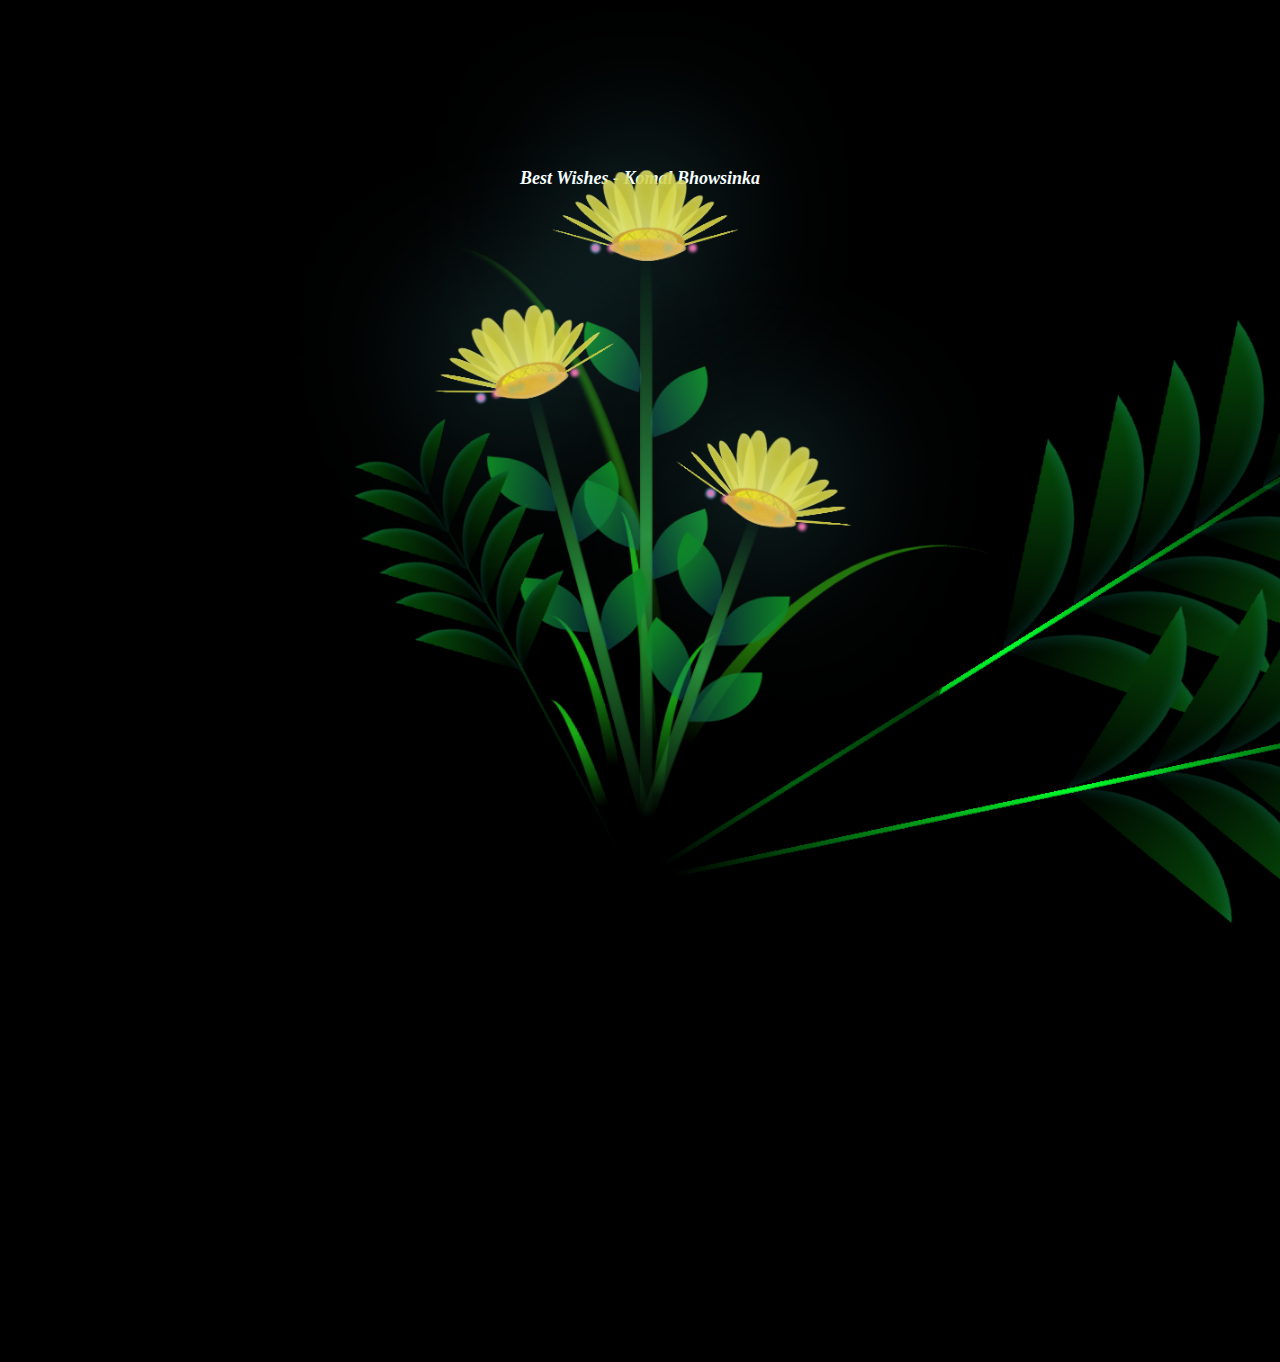
==== index.html @ ad7f6024 "Rename flower.html to index.html" ====
<!DOCTYPE html>

<html lang="en">
<head>
    <meta charset="UTF-8">
    <meta http-equiv="X-UA-Compatible" content="IE=edge">
    <meta name="viewport" content="width=device-width, initial-scale=1.0">
    <link rel="stylesheet" href="main.css">
    <title>flowers</title>
</head>
<body class="container">
    <div class="night"></div>

    <div class="happy-diwali-banner" id="happyDiwaliBanner">
      <h1>
        <span>H</span>
        <span>A</span>
        <span>P</span>
        <span>P</span>
        <span>Y</span>
        <span> </span>
        <span>D</span>
        <span>I</span>
        <span>W</span>
        <span>A</span>
        <span>L</span>
        <span>I</span>
        <span>!</span>
      </h1>
      <h3>Best Wishes - Komal Bhowsinka</h3>
  </div>

    <div class="flowers">
      <div class="flower flower--1">
        <div class="flower__leafs  flower__leafs--1">
          <div class="flower__leaf flower__leaf--1"></div>
          <div class="flower__leaf flower__leaf--2"></div>
          <div class="flower__leaf flower__leaf--3"></div>
          <div class="flower__leaf flower__leaf--4"></div>
          <div class="flower__leaf flower__leaf--11"></div>
          <div class="flower__leaf flower__leaf--31"></div>
          <div class="flower__leaf flower__leaf--111"></div>
          <div class="flower__leaf flower__leaf--311"></div>
          <div class="flower__leaf flower__leaf--1111"></div>
          <div class="flower__leaf flower__leaf--3111"></div>
          <div class="flower__leaf flower__leaf--11111"></div>
          <div class="flower__leaf flower__leaf--31111"></div>
          <div class="flower__leaf flower__leaf--111111"></div>
          <div class="flower__leaf flower__leaf--311111"></div>
          <div class="flower__white-circle"></div>
  
          <div class="flower__light flower__light--1"></div>
          <div class="flower__light flower__light--2"></div>
          <div class="flower__light flower__light--3"></div>
          <div class="flower__light flower__light--4"></div>
          <div class="flower__light flower__light--5"></div>
          <div class="flower__light flower__light--6"></div>
          <div class="flower__light flower__light--7"></div>
          <div class="flower__light flower__light--8"></div>
  
        </div>
        <div class="flower__line">
          
          <div class="flower__line__leaf flower__line__leaf--1"></div>
          <div class="flower__line__leaf flower__line__leaf--2"></div>
          <div class="flower__line__leaf flower__line__leaf--3"></div>
          <div class="flower__line__leaf flower__line__leaf--4"></div>
          </div>
      </div>
  
      <div class="flower flower--2">
        <div class="flower__leafs flower__leafs--2">
          <div class="flower__leaf flower__leaf--1"></div>
          <div class="flower__leaf flower__leaf--2"></div>
          <div class="flower__leaf flower__leaf--3"></div>
          <div class="flower__leaf flower__leaf--4"></div>
          <div class="flower__leaf flower__leaf--11"></div>
          <div class="flower__leaf flower__leaf--31"></div>
          <div class="flower__leaf flower__leaf--111"></div>
          <div class="flower__leaf flower__leaf--311"></div>
          <div class="flower__leaf flower__leaf--1111"></div>
          <div class="flower__leaf flower__leaf--3111"></div>
          <div class="flower__leaf flower__leaf--11111"></div>
          <div class="flower__leaf flower__leaf--31111"></div>
          <div class="flower__leaf flower__leaf--111111"></div>
          <div class="flower__leaf flower__leaf--311111"></div>
          <div class="flower__white-circle"></div>
  
          <div class="flower__light flower__light--1"></div>
          <div class="flower__light flower__light--2"></div>
          <div class="flower__light flower__light--3"></div>
          <div class="flower__light flower__light--4"></div>
          <div class="flower__light flower__light--5"></div>
          <div class="flower__light flower__light--6"></div>
          <div class="flower__light flower__light--7"></div>
          <div class="flower__light flower__light--8"></div>
  
        </div>
        <div class="flower__line">
          <div class="flower__line__leaf flower__line__leaf--1"></div>
          <div class="flower__line__leaf flower__line__leaf--2"></div>
          <div class="flower__line__leaf flower__line__leaf--3"></div>
          <div class="flower__line__leaf flower__line__leaf--4"></div>
        </div>
      </div>
  
      <div class="flower flower--3">
        <div class="flower__leafs flower__leafs--3">
          <div class="flower__leaf flower__leaf--1"></div>
          <div class="flower__leaf flower__leaf--2"></div>
          <div class="flower__leaf flower__leaf--3"></div>
          <div class="flower__leaf flower__leaf--4"></div>
          <div class="flower__leaf flower__leaf--11"></div>
          <div class="flower__leaf flower__leaf--31"></div>
          <div class="flower__leaf flower__leaf--111"></div>
          <div class="flower__leaf flower__leaf--311"></div>
          <div class="flower__leaf flower__leaf--1111"></div>
          <div class="flower__leaf flower__leaf--3111"></div>
          <div class="flower__leaf flower__leaf--11111"></div>
          <div class="flower__leaf flower__leaf--31111"></div>
          <div class="flower__leaf flower__leaf--111111"></div>
          <div class="flower__leaf flower__leaf--311111"></div>
          <div class="flower__white-circle"></div>
  
          <div class="flower__light flower__light--1"></div>
          <div class="flower__light flower__light--2"></div>
          <div class="flower__light flower__light--3"></div>
          <div class="flower__light flower__light--4"></div>
          <div class="flower__light flower__light--5"></div>
          <div class="flower__light flower__light--6"></div>
          <div class="flower__light flower__light--7"></div>
          <div class="flower__light flower__light--8"></div>
  
        </div>
        <div class="flower__line">
          <div class="flower__line__leaf flower__line__leaf--1"></div>
          <div class="flower__line__leaf flower__line__leaf--2"></div>
          <div class="flower__line__leaf flower__line__leaf--3"></div>
          <div class="flower__line__leaf flower__line__leaf--4"></div>
        </div>
      </div>
  
      <!-- leaf left near flower -->
      <!-- <div class="grow-ans" style="--d:2.8s"> -->
        <div class="grow-ans" >
        <div class="flower__g-front">
          <div class="flower__g-front__leaf-wrapper flower__g-front__leaf-wrapper--1">
            <div class="flower__g-front__leaf"></div>
          </div>
          <div class="flower__g-front__leaf-wrapper flower__g-front__leaf-wrapper--2">
            <div class="flower__g-front__leaf"></div>
          </div>
          <div class="flower__g-front__leaf-wrapper flower__g-front__leaf-wrapper--3">
            <div class="flower__g-front__leaf"></div>
          </div>
          <div class="flower__g-front__leaf-wrapper flower__g-front__leaf-wrapper--4">
            <div class="flower__g-front__leaf"></div>
          </div>
          <div class="flower__g-front__leaf-wrapper flower__g-front__leaf-wrapper--5">
            <div class="flower__g-front__leaf"></div>
          </div>
          <div class="flower__g-front__leaf-wrapper flower__g-front__leaf-wrapper--6">
            <div class="flower__g-front__leaf"></div>
          </div>
          <div class="flower__g-front__leaf-wrapper flower__g-front__leaf-wrapper--7">
            <div class="flower__g-front__leaf"></div>
          </div>
          <div class="flower__g-front__leaf-wrapper flower__g-front__leaf-wrapper--8">
            <div class="flower__g-front__leaf"></div>
          </div>
          <div class="flower__g-front__leaf-wrapper flower__g-front__leaf-wrapper--9">
            <div class="flower__g-front__leaf"></div>
          </div>
          <div class="flower__g-front__leaf-wrapper flower__g-front__leaf-wrapper--10">
            <div class="flower__g-front__leaf"></div>
          </div>
          <div class="flower__g-front__leaf-wrapper flower__g-front__leaf-wrapper--11">
            <div class="flower__g-front__leaf"></div>
          </div>
          <div class="flower__g-front__leaf-wrapper flower__g-front__leaf-wrapper--12">
            <div class="flower__g-front__leaf"></div>
          </div>
          <div class="flower__g-front__line"></div>
        </div>
      </div>
  
      <div class="grow-ans grow-ans-1" >
        <div class="flower__g-front-1">
          <div class="flower__g-front__leaf-wrapper flower__g-front__leaf-wrapper--1">
            <div class="flower__g-front__leaf"></div>
          </div>
          <div class="flower__g-front__leaf-wrapper flower__g-front__leaf-wrapper--2">
            <div class="flower__g-front__leaf"></div>
          </div>
          <div class="flower__g-front__leaf-wrapper flower__g-front__leaf-wrapper--3">
            <div class="flower__g-front__leaf"></div>
          </div>
          <div class="flower__g-front__leaf-wrapper flower__g-front__leaf-wrapper--4">
            <div class="flower__g-front__leaf"></div>
          </div>
          <div class="flower__g-front__leaf-wrapper flower__g-front__leaf-wrapper--5">
            <div class="flower__g-front__leaf"></div>
          </div>
          <div class="flower__g-front__leaf-wrapper flower__g-front__leaf-wrapper--6">
            <div class="flower__g-front__leaf"></div>
          </div>
          <div class="flower__g-front__leaf-wrapper flower__g-front__leaf-wrapper--7">
            <div class="flower__g-front__leaf"></div>
          </div>
          <div class="flower__g-front__leaf-wrapper flower__g-front__leaf-wrapper--8">
            <div class="flower__g-front__leaf"></div>
          </div>
          <div class="flower__g-front__leaf-wrapper flower__g-front__leaf-wrapper--9">
            <div class="flower__g-front__leaf"></div>
          </div>
          <div class="flower__g-front__leaf-wrapper flower__g-front__leaf-wrapper--10">
            <div class="flower__g-front__leaf"></div>
          </div>
          <div class="flower__g-front__leaf-wrapper flower__g-front__leaf-wrapper--11">
            <div class="flower__g-front__leaf"></div>
          </div>
          <div class="flower__g-front__leaf-wrapper flower__g-front__leaf-wrapper--12">
            <div class="flower__g-front__leaf"></div>
          </div>
          <div class="flower__g-front__line-1"></div>
        </div>
      </div>
      
      <div class="grow-ans grow-ans-2" >
        <div class="flower__g-front-1">
          <div class="flower__g-front__leaf-wrapper flower__g-front__leaf-wrapper--1">
            <div class="flower__g-front__leaf"></div>
          </div>
          <div class="flower__g-front__leaf-wrapper flower__g-front__leaf-wrapper--2">
            <div class="flower__g-front__leaf"></div>
          </div>
          <div class="flower__g-front__leaf-wrapper flower__g-front__leaf-wrapper--3">
            <div class="flower__g-front__leaf"></div>
          </div>
          <div class="flower__g-front__leaf-wrapper flower__g-front__leaf-wrapper--4">
            <div class="flower__g-front__leaf"></div>
          </div>
          <div class="flower__g-front__leaf-wrapper flower__g-front__leaf-wrapper--5">
            <div class="flower__g-front__leaf"></div>
          </div>
          <div class="flower__g-front__leaf-wrapper flower__g-front__leaf-wrapper--6">
            <div class="flower__g-front__leaf"></div>
          </div>
          <div class="flower__g-front__leaf-wrapper flower__g-front__leaf-wrapper--7">
            <div class="flower__g-front__leaf"></div>
          </div>
          <div class="flower__g-front__leaf-wrapper flower__g-front__leaf-wrapper--8">
            <div class="flower__g-front__leaf"></div>
          </div>
          <div class="flower__g-front__leaf-wrapper flower__g-front__leaf-wrapper--9">
            <div class="flower__g-front__leaf"></div>
          </div>
          <div class="flower__g-front__leaf-wrapper flower__g-front__leaf-wrapper--10">
            <div class="flower__g-front__leaf"></div>
          </div>
          <div class="flower__g-front__leaf-wrapper flower__g-front__leaf-wrapper--11">
            <div class="flower__g-front__leaf"></div>
          </div>
          <div class="flower__g-front__leaf-wrapper flower__g-front__leaf-wrapper--12">
            <div class="flower__g-front__leaf"></div>
          </div>
          <div class="flower__g-front__line-1"></div>
        </div>
      </div>
  
     
      <div class="grow-ans" style="--d:2.4s">
        <div class="flower__g-right flower__g-right--1">
          <div class="leaf"></div>
        </div>
      </div>
      <div class="grow-ans" style="--d:2.4s">
        <div class="flower__g-right flower__g-right--2">
          <div class="leaf"></div>
        </div>
      </div>
      

      <!-- <div class="long-g long-g--0">
        <div class="grow-ans" style="--d:3s">
          <div class="leaf leaf--0"></div>
        </div>
        <div class="grow-ans" style="--d:2.2s">
          <div class="leaf leaf--1"></div>
        </div>
        <div class="grow-ans" style="--d:3.4s">
          <div class="leaf leaf--2"></div>
        </div>
        <div class="grow-ans" style="--d:3.6s">
          <div class="leaf leaf--3"></div>
        </div>
      </div> -->

      <div class="long-g long-g--1">
        <div class="grow-ans" style="--d:3.6s">
          <div class="leaf leaf--0"></div>
        </div>
        <div class="grow-ans" style="--d:3.8s">
          <div class="leaf leaf--1"></div>
        </div>
        <div class="grow-ans" style="--d:4s">
          <div class="leaf leaf--2"></div>
        </div>
        <div class="grow-ans" style="--d:4.2s">
          <div class="leaf leaf--3"></div>
        </div>
      </div>

    </div>  
    
    <script src="main.js"></script>
    
  </body>
</html>
---- main.css ----
*,
*::after,
*::before {
  padding: 0;
  margin: 0;
  box-sizing: border-box;
}

:root {
  --dark-color: #000;
}

body {
  display: flex;
  align-items: flex-end;
  justify-content: center;
  min-height: 100vh;
  background-color: var(--dark-color);
  overflow: hidden;
  perspective: 1000px;
}

.night {
  position: fixed;
  left: 50%;
  top: 0;
  transform: translateX(-50%);
  width: 100%;
  height: 100%;
 }

 @keyframes fadeIn {
  from {
    opacity: 0;
    /* transform: translateY(-30px); */
  }
  to {
    opacity: 1;
    /* transform: translateY(0); */
  }
}
@keyframes bounce {
  0%, 20%, 50%, 80%, 100% {
    transform: translateY(0);
  }
  40% {
    transform: translateY(-20px);
  }
  60% {
    transform: translateY(-10px);
  }
  100% {
    transform: translateY(0);
  }
}

.happy-diwali-banner {
  position: absolute;
  top:10%;
  text-align: center;
  padding: 20px;
  /* background-color: #f5f5f5; */
  border-radius: 10px;
  animation: fadeIn 1.5s ease-out; /* Apply the fadeIn animation to the container */
}


h1 span {
  background: linear-gradient(45deg, #ff9900, #ff4500); 
    -webkit-background-clip: text; 
    color: transparent; 
    font-size: 50px;
    text-transform: uppercase;
  font-size: 50px;
  display: inline-block;
  opacity: 0;
  animation: fadeIn 1.5s ease-out forwards, bounce 2s ease-in-out infinite ;
  
}
h1 span:nth-child(1) {
  animation-delay: 0.1s;
}

h1 span:nth-child(2) {
  animation-delay: 0.2s;
}

h1 span:nth-child(3) {
  animation-delay: 0.3s;
}

h1 span:nth-child(4) {
  animation-delay: 0.4s;
}

h1 span:nth-child(5) {
  animation-delay: 0.5s;
}

h1 span:nth-child(6) {
  animation-delay: 0.6s;
}

h1 span:nth-child(7) {
  animation-delay: 0.7s;
}

h1 span:nth-child(8) {
  animation-delay: 0.8s;
}

h1 span:nth-child(9) {
  animation-delay: 0.9s;
}

h1 span:nth-child(10) {
  animation-delay: 1.0s;
}
h1 span:nth-child(11) {
  animation-delay: 1.2s;
}
h1 span:nth-child(12) {
  animation-delay: 1.3s;
}
h1 span:nth-child(13) {
  animation-delay: 1.4s;
}

h3 {
  color: white;
  font-size: 18px;
  font-style: italic;
  animation: fadeIn 1.5s ease-out, bounce 2s ease-in-out forwards ;
}

.flowers {
  position: relative;
  transform: scale(0.9);
}

.flower {
  position: absolute;
  bottom: 10vmin;
  transform-origin: bottom center;
  z-index: 10;
  --fl-speed: 0.3s;
}
.flower--1 {
  -webkit-animation: moving-flower-1 4s linear infinite;
          animation: moving-flower-1 4s linear infinite;
}
.flower--1 .flower__line {
  height: 70vmin;
  -webkit-animation-delay: 0.3s;
          animation-delay: 0.3s;
          background-image: linear-gradient(to top, transparent, #288f39, transparent 100%);
          position: relative;
}
.flower--1 .flower__line__leaf--1 {
  -webkit-animation: blooming-leaf-right var(--fl-speed) 1.6s backwards;
          animation: blooming-leaf-right var(--fl-speed) 1.6s backwards;
}
.flower--1 .flower__line__leaf--2 {
  -webkit-animation: blooming-leaf-right var(--fl-speed) 1.4s backwards;
          animation: blooming-leaf-right var(--fl-speed) 1.4s backwards;
}
.flower--1 .flower__line__leaf--3 {
  -webkit-animation: blooming-leaf-left var(--fl-speed) 1.2s backwards;
          animation: blooming-leaf-left var(--fl-speed) 1.2s backwards;
}
.flower--1 .flower__line__leaf--4 {
  -webkit-animation: blooming-leaf-left var(--fl-speed) 1s backwards;
          animation: blooming-leaf-left var(--fl-speed) 1s backwards;
}
.flower--1 .flower__line__leaf--5 {
  -webkit-animation: blooming-leaf-right var(--fl-speed) 1.8s backwards;
          animation: blooming-leaf-right var(--fl-speed) 1.8s backwards;
}
.flower--1 .flower__line__leaf--6 {
  -webkit-animation: blooming-leaf-left var(--fl-speed) 2s backwards;
          animation: blooming-leaf-left var(--fl-speed) 2s backwards;
}
.flower--2 {
  left: 50%;
  transform: rotate(20deg);
  -webkit-animation: moving-flower-2 4s linear infinite;
          animation: moving-flower-2 4s linear infinite;
}
.flower--2 .flower__line {
  height: 40vmin;
  background-image: linear-gradient(to top, transparent, #288f39, transparent 100%);
  -webkit-animation-delay: 0.6s;
          animation-delay: 0.6s;
}
.flower--2 .flower__line__leaf--1 {
  -webkit-animation: blooming-leaf-right var(--fl-speed) 1.9s backwards;
          animation: blooming-leaf-right var(--fl-speed) 1.9s backwards;
}
.flower--2 .flower__line__leaf--2 {
  -webkit-animation: blooming-leaf-right var(--fl-speed) 1.7s backwards;
          animation: blooming-leaf-right var(--fl-speed) 1.7s backwards;
}
.flower--2 .flower__line__leaf--3 {
  -webkit-animation: blooming-leaf-left var(--fl-speed) 1.5s backwards;
          animation: blooming-leaf-left var(--fl-speed) 1.5s backwards;
}
.flower--2 .flower__line__leaf--4 {
  -webkit-animation: blooming-leaf-left var(--fl-speed) 1.3s backwards;
          animation: blooming-leaf-left var(--fl-speed) 1.3s backwards;
}
.flower--3 {
  left: 50%;
  transform: rotate(-15deg);
  -webkit-animation: moving-flower-3 4s linear infinite;
          animation: moving-flower-3 4s linear infinite;
}
.flower--3 .flower__line {
  background-image: linear-gradient(to top, transparent, #288f39, transparent 100%);
  -webkit-animation-delay: 0.9s;
          animation-delay: 0.9s;
}
.flower--3 .flower__line__leaf--1 {
  -webkit-animation: blooming-leaf-right var(--fl-speed) 2.5s backwards;
          animation: blooming-leaf-right var(--fl-speed) 2.5s backwards;
}
.flower--3 .flower__line__leaf--2 {
  -webkit-animation: blooming-leaf-right var(--fl-speed) 2.3s backwards;
          animation: blooming-leaf-right var(--fl-speed) 2.3s backwards;
}
.flower--3 .flower__line__leaf--3 {
  -webkit-animation: blooming-leaf-left var(--fl-speed) 2.1s backwards;
          animation: blooming-leaf-left var(--fl-speed) 2.1s backwards;
}
.flower--3 .flower__line__leaf--4 {
  -webkit-animation: blooming-leaf-left var(--fl-speed) 1.9s backwards;
          animation: blooming-leaf-left var(--fl-speed) 1.9s backwards;
}
.flower__leafs {
  position: relative;
  -webkit-animation: blooming-flower 2s backwards;
          animation: blooming-flower 2s backwards;
}
.flower__leafs--1 {
  -webkit-animation-delay: 1.1s;
          animation-delay: 1.1s;
}
.flower__leafs--2 {
  -webkit-animation-delay: 1.4s;
          animation-delay: 1.4s;
}
.flower__leafs--3 {
  -webkit-animation-delay: 1.7s;
          animation-delay: 1.7s;
}
.flower__leafs::after {
  content: "";
  position: absolute;
  left: 0;
  top: 0;
  transform: translate(-50%, -100%);
  width: 8vmin;
  height: 8vmin;
  background-color: #6bf0ff;
  filter: blur(10vmin);
}
.flower__leaf {
  position: absolute;
  bottom: 0;
  left: 50%;
  width: 3vmin;
  height: 11vmin;
  border-radius: 51% 49% 47% 53%/44% 45% 55% 69%;
  background-color: #f6e072;
  background-image: linear-gradient(to top, #eee152, #d6c509);
  transform-origin: bottom center;
  opacity: 0.9;
  box-shadow: inset 0 0 2vmin rgba(255, 255, 255, 0.5);
}
.flower__leaf--1 {
  transform: translate(-10%, 1%) rotateY(40deg) rotateX(-50deg);
}
.flower__leaf--2 {
  transform: translate(-50%, -15%) rotateX(40deg);
}
.flower__leaf--3 {
  transform: translate(-90%, 0%) rotateY(45deg) rotateX(50deg);
}


/* Additional petals */
.flower__leaf--11 {
  transform: translate(-10%, 1%) rotateY(50deg) rotateX(-55deg);
}
.flower__leaf--31 {
  transform: translate(-90%, 1%) rotateY(55deg) rotateX(55deg);
}
.flower__leaf--111 {
  transform: translate(-10%, 1%) rotateY(60deg) rotateX(-65deg);
}
.flower__leaf--311{
  transform: translate(-90%, 1%) rotateY(65deg) rotateX(65deg);
}
.flower__leaf--1111 {
  transform: translate(-10%, 1%) rotateY(70deg) rotateX(-75deg);
}
.flower__leaf--3111{
  transform: translate(-90%, 1%) rotateY(75deg) rotateX(75deg);
}
.flower__leaf--11111 {
  transform: translate(-10%, 1%) rotateY(30deg) rotateX(-35deg);
}
.flower__leaf--31111{
  transform: translate(-90%, 1%) rotateY(35deg) rotateX(35deg);
}
.flower__leaf--111111 {
  transform: translate(-10%, 1%) rotateY(20deg) rotateX(-25deg);
}
.flower__leaf--311111{
  transform: translate(-90%, 1%) rotateY(25deg) rotateX(25deg);
}

.flower__leaf--4 {
  width: 8vmin;
  height: 8vmin;
  transform-origin: bottom left;
  border-radius: 4vmin 10vmin 4vmin 4vmin;
  transform: translate(0%, 18%) rotateX(70deg) rotate(-43deg);
  background-image: linear-gradient(to top, #dfb64e, #d79f27);
  z-index: 1;
  opacity: 0.8;
}
.flower__white-circle {
  position: absolute;
  left: -3.5vmin;
  top: -3vmin;
  width: 9vmin;
  height: 4vmin;
  border-radius: 50%;
  background-color: #d39925;
}
.flower__white-circle::after {
  content: "";
  position: absolute;
  left: 50%;
  top: 45%;
  transform: translate(-50%, -50%);
  width: 80%;
  height: 80%;
  border-radius: inherit;
  background-image: repeating-linear-gradient(135deg, rgba(0, 0, 0, 0.03) 0px, rgba(0, 0, 0, 0.03) 1px, transparent 1px, transparent 12px), 
   repeating-linear-gradient(45deg, rgba(0, 0, 0, 0.03) 0px, rgba(0, 0, 0, 0.03) 1px, transparent 1px, transparent 12px),
    repeating-linear-gradient(67.5deg, rgba(0, 0, 0, 0.03) 0px, rgba(0, 0, 0, 0.03) 1px, transparent 1px, transparent 12px),
     repeating-linear-gradient(135deg, rgba(0, 0, 0, 0.03) 0px, rgba(0, 0, 0, 0.03) 1px, transparent 1px, transparent 12px), 
     repeating-linear-gradient(45deg, rgba(0, 0, 0, 0.03) 0px, rgba(0, 0, 0, 0.03) 1px, transparent 1px, transparent 12px), 
     repeating-linear-gradient(112.5deg, rgba(0, 0, 0, 0.03) 0px, rgba(0, 0, 0, 0.03) 1px, transparent 1px, transparent 12px), 
     repeating-linear-gradient(112.5deg, rgba(0, 0, 0, 0.03) 0px, rgba(0, 0, 0, 0.03) 1px, transparent 1px, transparent 12px), 
     repeating-linear-gradient(45deg, rgba(0, 0, 0, 0.03) 0px, rgba(0, 0, 0, 0.03) 1px, transparent 1px, transparent 12px), 
     repeating-linear-gradient(22.5deg, rgba(0, 0, 0, 0.03) 0px, rgba(0, 0, 0, 0.03) 1px, transparent 1px, transparent 12px), 
     repeating-linear-gradient(45deg, rgba(0, 0, 0, 0.03) 0px, rgba(0, 0, 0, 0.03) 1px, transparent 1px, transparent 12px), 
     repeating-linear-gradient(22.5deg, rgba(0, 0, 0, 0.03) 0px, rgba(0, 0, 0, 0.03) 1px, transparent 1px, transparent 12px), 
     repeating-linear-gradient(135deg, rgba(0, 0, 0, 0.03) 0px, rgba(0, 0, 0, 0.03) 1px, transparent 1px, transparent 12px), 
     repeating-linear-gradient(157.5deg, rgba(0, 0, 0, 0.03) 0px, rgba(0, 0, 0, 0.03) 1px, transparent 1px, transparent 12px), 
     repeating-linear-gradient(67.5deg, rgba(0, 0, 0, 0.03) 0px, rgba(0, 0, 0, 0.03) 1px, transparent 1px, transparent 12px), 
     repeating-linear-gradient(67.5deg, rgba(0, 0, 0, 0.03) 0px, rgba(0, 0, 0, 0.03) 1px, transparent 1px, transparent 12px), 
     linear-gradient(90deg, rgb(255, 230, 5), rgb(230, 199, 77)); 
}
.flower__line {
  height: 55vmin;
  width: 1.5vmin;
  background-image: linear-gradient(to top, rgba(0, 0, 0, 0.2), transparent, rgba(255, 255, 255, 0.2));
  /* linear-gradient(to top, transparent 10%, #583e08, #944415); */
  box-shadow: inset 0 0 2px rgba(0, 0, 0, 0.5);
  -webkit-animation: grow-flower-tree 4s backwards;
          animation: grow-flower-tree 4s backwards;
}
.flower__line__leaf {
  --w: 7vmin;
  --h: calc(var(--w) + 2vmin);
  position: absolute;
  top: 20%;
  left: 90%;
  width: var(--w);
  height: var(--h);
  border-top-right-radius: var(--h);
  border-bottom-left-radius: var(--h);
  background-image: linear-gradient(to top, rgba(20, 117, 122, 0.4), #0e8723);
}
.flower__line__leaf--1 {
  transform: rotate(70deg) rotateY(30deg);
}
.flower__line__leaf--2 {
  top: 45%;
  transform: rotate(70deg) rotateY(30deg);
}
.flower__line__leaf--3, .flower__line__leaf--4, .flower__line__leaf--6 {
  border-top-right-radius: 0;
  border-bottom-left-radius: 0;
  border-top-left-radius: var(--h);
  border-bottom-right-radius: var(--h);
  left: -460%;
  top: 12%;
  transform: rotate(-70deg) rotateY(30deg);
}
.flower__line__leaf--4 {
  top: 40%;
}
.flower__line__leaf--5 {
  top: 0;
  transform-origin: left;
  transform: rotate(70deg) rotateY(30deg) scale(0.6);
}
.flower__line__leaf--6 {
  top: -2%;
  left: -450%;
  transform-origin: right;
  transform: rotate(-70deg) rotateY(30deg) scale(0.6);
}
.flower__light {
  position: absolute;
  bottom: 0vmin;
  width: 1vmin;
  height: 1vmin;
  background-color: rgb(0, 221, 255);
  border-radius: 50%;
  filter: blur(0.2vmin);
  -webkit-animation: light-ans 4s linear infinite backwards;
          animation: light-ans 4s linear infinite backwards;
}
.flower__light:nth-child(odd) {
  background-color: #f76baf;
}
.flower__light--1 {
  left: -2vmin;
  -webkit-animation-delay: 1s;
          animation-delay: 1s;
}
.flower__light--2 {
  left: 3vmin;
  -webkit-animation-delay: 0.5s;
          animation-delay: 0.5s;
}
.flower__light--3 {
  left: -6vmin;
  -webkit-animation-delay: 0.3s;
          animation-delay: 0.3s;
}
.flower__light--4 {
  left: 6vmin;
  -webkit-animation-delay: 0.9s;
          animation-delay: 0.9s;
}
.flower__light--5 {
  left: -1vmin;
  -webkit-animation-delay: 1.5s;
          animation-delay: 1.5s;
}
.flower__light--6 {
  left: -4vmin;
  -webkit-animation-delay: 3s;
          animation-delay: 3s;
}
.flower__light--7 {
  left: 3vmin;
  -webkit-animation-delay: 2s;
          animation-delay: 2s;
}
.flower__light--8 {
  left: -6vmin;
  -webkit-animation-delay: 3.5s;
          animation-delay: 3.5s;
}
.flower__grass {
  --c: #04661f;
  --line-w: 1.5vmin;
  position: absolute;
  bottom: 12vmin;
  left: -7vmin;
  display: flex;
  flex-direction: column;
  align-items: flex-end;
  z-index: 20;
  transform-origin: bottom center;
  transform: rotate(-48deg) rotateY(40deg);
}
.flower__grass--1 {
  -webkit-animation: moving-grass 2s linear infinite;
          animation: moving-grass 2s linear infinite;
}
.flower__grass--2 {
  left: 2vmin;
  bottom: 10vmin;
  transform: scale(0.5) rotate(75deg) rotateX(10deg) rotateY(-200deg);
  opacity: 0.8;
  z-index: 0;
  -webkit-animation: moving-grass--2 1.5s linear infinite;
          animation: moving-grass--2 1.5s linear infinite;
}
.flower__grass--top {
  width: 7vmin;
  height: 10vmin;
  border-top-right-radius: 100%;
  border-right: var(--line-w) solid var(--c);
  transform-origin: bottom center;
  transform: rotate(-2deg);
}
.flower__grass--bottom {
  margin-top: -2px;
  width: var(--line-w);
  height: 25vmin;
  background-image: linear-gradient(to top, transparent, var(--c));
}
.flower__grass__leaf {
  --size: 10vmin;
  position: absolute;
  width: calc(var(--size) * 2.1);
  height: var(--size);
  border-top-left-radius: var(--size);
  border-top-right-radius: var(--size);
  background-image: linear-gradient(to top, transparent, transparent 30%, var(--c));
  z-index: 100;
}
.flower__grass__leaf--1 {
  top: -6%;
  left: 30%;
  --size: 6vmin;
  transform: rotate(-20deg);
  -webkit-animation: growing-grass-ans--1 2s 2.6s backwards;
          animation: growing-grass-ans--1 2s 2.6s backwards;
}
@-webkit-keyframes growing-grass-ans--1 {
  0% {
    transform-origin: bottom left;
    transform: rotate(-20deg) scale(0);
  }
}
@keyframes growing-grass-ans--1 {
  0% {
    transform-origin: bottom left;
    transform: rotate(-20deg) scale(0);
  }
}
.flower__grass__leaf--2 {
  top: -5%;
  left: -110%;
  --size: 6vmin;
  transform: rotate(10deg);
  -webkit-animation: growing-grass-ans--2 2s 2.4s linear backwards;
          animation: growing-grass-ans--2 2s 2.4s linear backwards;
}
@-webkit-keyframes growing-grass-ans--2 {
  0% {
    transform-origin: bottom right;
    transform: rotate(10deg) scale(0);
  }
}
@keyframes growing-grass-ans--2 {
  0% {
    transform-origin: bottom right;
    transform: rotate(10deg) scale(0);
  }
}
.flower__grass__leaf--3 {
  top: 5%;
  left: 60%;
  --size: 8vmin;
  transform: rotate(-18deg) rotateX(-20deg);
  -webkit-animation: growing-grass-ans--3 2s 2.2s linear backwards;
          animation: growing-grass-ans--3 2s 2.2s linear backwards;
}
@-webkit-keyframes growing-grass-ans--3 {
  0% {
    transform-origin: bottom left;
    transform: rotate(-18deg) rotateX(-20deg) scale(0);
  }
}
@keyframes growing-grass-ans--3 {
  0% {
    transform-origin: bottom left;
    transform: rotate(-18deg) rotateX(-20deg) scale(0);
  }
}
.flower__grass__leaf--4 {
  top: 6%;
  left: -135%;
  --size: 8vmin;
  transform: rotate(2deg);
  -webkit-animation: growing-grass-ans--4 2s 2s linear backwards;
          animation: growing-grass-ans--4 2s 2s linear backwards;
}
@-webkit-keyframes growing-grass-ans--4 {
  0% {
    transform-origin: bottom right;
    transform: rotate(2deg) scale(0);
  }
}
@keyframes growing-grass-ans--4 {
  0% {
    transform-origin: bottom right;
    transform: rotate(2deg) scale(0);
  }
}
.flower__grass__leaf--5 {
  top: 20%;
  left: 60%;
  --size: 10vmin;
  transform: rotate(-24deg) rotateX(-20deg);
  -webkit-animation: growing-grass-ans--5 2s 1.8s linear backwards;
          animation: growing-grass-ans--5 2s 1.8s linear backwards;
}
@-webkit-keyframes growing-grass-ans--5 {
  0% {
    transform-origin: bottom left;
    transform: rotate(-24deg) rotateX(-20deg) scale(0);
  }
}
@keyframes growing-grass-ans--5 {
  0% {
    transform-origin: bottom left;
    transform: rotate(-24deg) rotateX(-20deg) scale(0);
  }
}
.flower__grass__leaf--6 {
  top: 22%;
  left: -180%;
  --size: 10vmin;
  transform: rotate(10deg);
  -webkit-animation: growing-grass-ans--6 2s 1.6s linear backwards;
          animation: growing-grass-ans--6 2s 1.6s linear backwards;
}
@-webkit-keyframes growing-grass-ans--6 {
  0% {
    transform-origin: bottom right;
    transform: rotate(10deg) scale(0);
  }
}
@keyframes growing-grass-ans--6 {
  0% {
    transform-origin: bottom right;
    transform: rotate(10deg) scale(0);
  }
}
.flower__grass__leaf--7 {
  top: 39%;
  left: 70%;
  --size: 10vmin;
  transform: rotate(-10deg);
  -webkit-animation: growing-grass-ans--7 2s 1.4s linear backwards;
          animation: growing-grass-ans--7 2s 1.4s linear backwards;
}
@-webkit-keyframes growing-grass-ans--7 {
  0% {
    transform-origin: bottom left;
    transform: rotate(-10deg) scale(0);
  }
}
@keyframes growing-grass-ans--7 {
  0% {
    transform-origin: bottom left;
    transform: rotate(-10deg) scale(0);
  }
}
.flower__grass__leaf--8 {
  top: 40%;
  left: -215%;
  --size: 11vmin;
  transform: rotate(10deg);
  -webkit-animation: growing-grass-ans--8 2s 1.2s linear backwards;
          animation: growing-grass-ans--8 2s 1.2s linear backwards;
}
@-webkit-keyframes growing-grass-ans--8 {
  0% {
    transform-origin: bottom right;
    transform: rotate(10deg) scale(0);
  }
}
@keyframes growing-grass-ans--8 {
  0% {
    transform-origin: bottom right;
    transform: rotate(10deg) scale(0);
  }
}
.flower__grass__overlay {
  position: absolute;
  top: -10%;
  right: 0%;
  width: 100%;
  height: 100%;
  background-color: rgba(0, 0, 0, 0.6);
  filter: blur(1.5vmin);
  z-index: 100;
}
.flower__g-long {
  --w: 2vmin;
  --h: 6vmin;
  --c: #0e5b3c;
  position: absolute;
  bottom: 10vmin;
  left: -3vmin;
  transform-origin: bottom center;
  transform: rotate(-30deg) rotateY(-20deg);
  display: flex;
  flex-direction: column;
  align-items: flex-end;
  -webkit-animation: flower-g-long-ans 3s linear infinite;
          animation: flower-g-long-ans 3s linear infinite;
}
@-webkit-keyframes flower-g-long-ans {
  0%, 100% {
    transform: rotate(-30deg) rotateY(-20deg);
  }
  50% {
    transform: rotate(-32deg) rotateY(-20deg);
  }
}
@keyframes flower-g-long-ans {
  0%, 100% {
    transform: rotate(-30deg) rotateY(-20deg);
  }
  50% {
    transform: rotate(-32deg) rotateY(-20deg);
  }
}
.flower__g-long__top {
  top: calc(var(--h) * -1);
  width: calc(var(--w) + 1vmin);
  height: var(--h);
  border-top-right-radius: 100%;
  border-right: 0.7vmin solid var(--c);
  transform: translate(-0.7vmin, 1vmin);
}
.flower__g-long__bottom {
  width: var(--w);
  height: 50vmin;
  transform-origin: bottom center;
  background-image: linear-gradient(to top, transparent 30%, var(--c));
  box-shadow: inset 0 0 2px rgba(0, 0, 0, 0.5);
  -webkit-clip-path: polygon(35% 0, 65% 1%, 100% 100%, 0% 100%);
          clip-path: polygon(35% 0, 65% 1%, 100% 100%, 0% 100%);
}
.flower__g-right {
  position: absolute;
  bottom: 6vmin;
  left: -2vmin;
  transform-origin: bottom left;
  transform: rotate(20deg);
}
.flower__g-right .leaf {
  width: 30vmin;
  height: 50vmin;
  border-top-left-radius: 100%;
  border-left: 2vmin solid #217005;
  background-image: linear-gradient(to bottom, transparent, var(--dark-color) 60%);
  -webkit-mask-image: linear-gradient(to top, transparent 30%, #24803e 60%);
}
.flower__g-right--1 {
  -webkit-animation: flower-g-right-ans 2.5s linear infinite;
          animation: flower-g-right-ans 2.5s linear infinite;
}
.flower__g-right--2 {
  left: 5vmin;
  transform: rotateY(-180deg);
  -webkit-animation: flower-g-right-ans--2 3s linear infinite;
          animation: flower-g-right-ans--2 3s linear infinite;
}
.flower__g-right--2 .leaf {
  height: 75vmin;
  filter: blur(0.3vmin);
  opacity: 0.8;
}
@-webkit-keyframes flower-g-right-ans {
  0%, 100% {
    transform: rotate(20deg);
  }
  50% {
    transform: rotate(24deg) rotateX(-20deg);
  }
}
@keyframes flower-g-right-ans {
  0%, 100% {
    transform: rotate(20deg);
  }
  50% {
    transform: rotate(24deg) rotateX(-20deg);
  }
}
@-webkit-keyframes flower-g-right-ans--2 {
  0%, 100% {
    transform: rotateY(-180deg) rotate(0deg) rotateX(-20deg);
  }
  50% {
    transform: rotateY(-180deg) rotate(6deg) rotateX(-20deg);
  }
}
@keyframes flower-g-right-ans--2 {
  0%, 100% {
    transform: rotateY(-180deg) rotate(0deg) rotateX(-20deg);
  }
  50% {
    transform: rotateY(-180deg) rotate(6deg) rotateX(-20deg);
  }
}
.flower__g-front {
  position: absolute;
  bottom: 6vmin;
  right: 2.5vmin;
  z-index: 100;
  transform-origin: bottom center;
  transform: rotate(-28deg) rotateY(30deg) scale(1.04);
  -webkit-animation: flower__g-front-ans 2s linear infinite;
          animation: flower__g-front-ans 2s linear infinite;
}
.flower__g-front-1 {
  position: absolute;
  bottom: 5vmin;
  z-index: 100;
  transform-origin: bottom center;
  transform: rotate(28deg) rotateY(-30deg) scale(2.04);
  -webkit-animation: flower__g-front-ans-1 2s linear infinite;
          animation: flower__g-front-ans-1 2s linear infinite;
}
@-webkit-keyframes flower__g-front-ans {
  0%, 100% {
    transform: rotate(-28deg) rotateY(30deg) scale(1.04);
  }
  50% {
    transform: rotate(-35deg) rotateY(40deg) scale(1.04);
  }
}
@keyframes flower__g-front-ans {
  0%, 100% {
    transform: rotate(-28deg) rotateY(30deg) scale(1.04);
  }
  50% {
    transform: rotate(-35deg) rotateY(40deg) scale(1.04);
  }
}
@-webkit-keyframes flower__g-front-ans-1 {
  0%, 100% {
    transform: rotate(-28deg) rotateY(30deg) scale(1.04);
  }
  50% {
    transform: rotate(-25deg) rotateY(40deg) scale(1.04);
  }
}
@keyframes flower__g-front-ans-1 {
  0%, 100% {
    transform: rotate(-28deg) rotateY(30deg) scale(1.04);
  }
  50% {
    transform: rotate(-25deg) rotateY(40deg) scale(1.04);
  }
}
.flower__g-front__line-1 {
  width: 0.3vmin;
  height: 50vmin;
  background-image: linear-gradient(to top, transparent, rgb(0, 255, 42), transparent 100%);
  position: relative;
}
.flower__g-front__line {
  width: 0.3vmin;
  height: 50vmin;
  background-image: linear-gradient(to top, transparent, #042e0b, transparent 100%);
  position: relative;
}
.flower__g-front__leaf-wrapper {
  position: absolute;
  top: 0;
  left: 0;
  transform-origin: bottom left;
  transform: rotate(10deg);
}
.flower__g-front__leaf-wrapper:nth-child(even) {
  left: 0vmin;
  transform: rotateY(-180deg) rotate(5deg);
  -webkit-animation: flower__g-front__leaf-left-ans 1s ease-in backwards;
          animation: flower__g-front__leaf-left-ans 1s ease-in backwards;
}
.flower__g-front__leaf-wrapper:nth-child(odd) {
  -webkit-animation: flower__g-front__leaf-ans 1s ease-in backwards;
          animation: flower__g-front__leaf-ans 1s ease-in backwards;
}
.flower__g-front__leaf-wrapper--1 {
  top: -8vmin;
  transform: scale(0.7);
  -webkit-animation: flower__g-front__leaf-ans 1s 5.5s ease-in backwards !important;
          animation: flower__g-front__leaf-ans 1s 5.5s ease-in backwards !important;
}
.flower__g-front__leaf-wrapper--2 {
  top: -8vmin;
  transform: rotateY(-180deg) scale(0.7) !important;
  -webkit-animation: flower__g-front__leaf-left-ans-2 1s 4.6s ease-in backwards !important;
          animation: flower__g-front__leaf-left-ans-2 1s 4.6s ease-in backwards !important;
}
.flower__g-front__leaf-wrapper--3 {
  top: -3vmin;
  -webkit-animation: flower__g-front__leaf-ans 1s 4.6s ease-in backwards;
          animation: flower__g-front__leaf-ans 1s 4.6s ease-in backwards;
}
.flower__g-front__leaf-wrapper--4 {
  top: -3vmin;
  transform: rotateY(-180deg) scale(0.9) !important;
  -webkit-animation: flower__g-front__leaf-left-ans-2 1s 4.6s ease-in backwards !important;
          animation: flower__g-front__leaf-left-ans-2 1s 4.6s ease-in backwards !important;
}
@-webkit-keyframes flower__g-front__leaf-left-ans-2 {
  0% {
    transform: rotateY(-180deg) scale(0);
  }
}
@keyframes flower__g-front__leaf-left-ans-2 {
  0% {
    transform: rotateY(-180deg) scale(0);
  }
}
.flower__g-front__leaf-wrapper--5, .flower__g-front__leaf-wrapper--6 {
  top: 2vmin;
}
.flower__g-front__leaf-wrapper--7, .flower__g-front__leaf-wrapper--8 {
  top: 6.5vmin;
}
.flower__g-front__leaf-wrapper--9, .flower__g-front__leaf-wrapper--10 {
  top: 10.5vmin;
}
.flower__g-front__leaf-wrapper--11, .flower__g-front__leaf-wrapper--12 {
  top: 15.5vmin;
}
.flower__g-front__leaf-wrapper--1 {
  -webkit-animation-delay: 5.2s !important;
          animation-delay: 5.2s !important;
}
.flower__g-front__leaf-wrapper--2 {
  -webkit-animation-delay: 5.2s !important;
          animation-delay: 5.2s !important;
}
.flower__g-front__leaf-wrapper--3 {
  -webkit-animation-delay: 4.9s !important;
          animation-delay: 4.9s !important;
}
.flower__g-front__leaf-wrapper--4 {
  -webkit-animation-delay: 5.2s !important;
          animation-delay: 5.2s !important;
}
.flower__g-front__leaf-wrapper--5 {
  -webkit-animation-delay: 4.3s !important;
          animation-delay: 4.3s !important;
}
.flower__g-front__leaf-wrapper--6 {
  -webkit-animation-delay: 4.1s !important;
          animation-delay: 4.1s !important;
}
.flower__g-front__leaf-wrapper--7 {
  -webkit-animation-delay: 3.8s !important;
          animation-delay: 3.8s !important;
}
.flower__g-front__leaf-wrapper--8 {
  -webkit-animation-delay: 3.5s !important;
          animation-delay: 3.5s !important;
}
.flower__g-front__leaf-wrapper--9 {
  -webkit-animation-delay: 5.1s !important;
          animation-delay: 5.1s !important;
}
.flower__g-front__leaf-wrapper--10 {
  -webkit-animation-delay: 5.1s !important;
          animation-delay: 5.1s !important;
}
.flower__g-front__leaf-wrapper--11 {
  -webkit-animation-delay: 5.45s !important;
          animation-delay: 5.45s !important;
}
.flower__g-front__leaf-wrapper--12 {
  -webkit-animation-delay: 5.45s !important;
          animation-delay: 5.45s !important;
}
@-webkit-keyframes flower__g-front__leaf-ans {
  0% {
    transform: rotate(10deg) scale(0);
  }
}
@keyframes flower__g-front__leaf-ans {
  0% {
    transform: rotate(10deg) scale(0);
  }
}
@-webkit-keyframes flower__g-front__leaf-left-ans {
  0% {
    transform: rotateY(-180deg) rotate(5deg) scale(0);
  }
}
@keyframes flower__g-front__leaf-left-ans {
  0% {
    transform: rotateY(-180deg) rotate(5deg) scale(0);
  }
}
.flower__g-front__leaf {
  width: 10vmin;
  height: 10vmin;
  border-radius: 100% 0% 0% 100%/100% 100% 0% 0%;
  box-shadow: inset 0 2px 1vmin hsla(184deg, 97%, 58%, 0.2);
  background-image: linear-gradient(to bottom left, transparent, var(--dark-color)), linear-gradient(to bottom right, #064f0a 50%, transparent 50%, transparent);
  -webkit-mask-image: linear-gradient(to bottom right, #097149 50%, transparent 50%, transparent);
  mask-image: linear-gradient(to bottom right, #0e8723 50%, transparent 50%, transparent);
}
.flower__g-fr {
  position: absolute;
  bottom: -4vmin;
  left: vmin;
  transform-origin: bottom left;
  z-index: 10;
  -webkit-animation: flower__g-fr-ans 2s linear infinite;
          animation: flower__g-fr-ans 2s linear infinite;
}
@-webkit-keyframes flower__g-fr-ans {
  0%, 100% {
    transform: rotate(2deg);
  }
  50% {
    transform: rotate(4deg);
  }
}
@keyframes flower__g-fr-ans {
  0%, 100% {
    transform: rotate(2deg);
  }
  50% {
    transform: rotate(4deg);
  }
}
.flower__g-fr .leaf {
  width: 30vmin;
  height: 50vmin;
  border-top-left-radius: 100%;
  border-left: 2vmin solid #147b47;
  -webkit-mask-image: linear-gradient(to top, transparent 25%, #0e4e2a 50%);
  position: relative;
  z-index: 1;
}
.flower__g-fr__leaf {
  position: absolute;
  top: 0;
  left: 0;
  width: 10vmin;
  height: 10vmin;
  border-radius: 100% 0% 0% 100%/100% 100% 0% 0%;
  box-shadow: inset 0 2px 1vmin hsla(184deg, 97%, 58%, 0.2);
  background-image: linear-gradient(to bottom left, transparent, var(--dark-color) 98%), linear-gradient(to bottom right, #106e18 45%, transparent 50%, transparent);
  -webkit-mask-image: linear-gradient(135deg, #175f22 40%, transparent 50%, transparent);
}
.flower__g-fr__leaf--1 {
  left: 20vmin;
  transform: rotate(45deg);
  -webkit-animation: flower__g-fr-leaft-ans-1 0.5s 5.2s linear backwards;
          animation: flower__g-fr-leaft-ans-1 0.5s 5.2s linear backwards;
}
@-webkit-keyframes flower__g-fr-leaft-ans-1 {
  0% {
    transform-origin: left;
    transform: rotate(45deg) scale(0);
  }
}
@keyframes flower__g-fr-leaft-ans-1 {
  0% {
    transform-origin: left;
    transform: rotate(45deg) scale(0);
  }
}
.flower__g-fr__leaf--2 {
  left: 12vmin;
  top: -7vmin;
  transform: rotate(25deg) rotateY(-180deg);
  -webkit-animation: flower__g-fr-leaft-ans-6 0.5s 5s linear backwards;
          animation: flower__g-fr-leaft-ans-6 0.5s 5s linear backwards;
}
.flower__g-fr__leaf--3 {
  left: 15vmin;
  top: 6vmin;
  transform: rotate(55deg);
  -webkit-animation: flower__g-fr-leaft-ans-5 0.5s 4.8s linear backwards;
          animation: flower__g-fr-leaft-ans-5 0.5s 4.8s linear backwards;
}
.flower__g-fr__leaf--4 {
  left: 6vmin;
  top: -2vmin;
  transform: rotate(25deg) rotateY(-180deg);
  -webkit-animation: flower__g-fr-leaft-ans-6 0.5s 4.6s linear backwards;
          animation: flower__g-fr-leaft-ans-6 0.5s 4.6s linear backwards;
}
.flower__g-fr__leaf--5 {
  left: 10vmin;
  top: 14vmin;
  transform: rotate(55deg);
  -webkit-animation: flower__g-fr-leaft-ans-5 0.5s 4.4s linear backwards;
          animation: flower__g-fr-leaft-ans-5 0.5s 4.4s linear backwards;
}
@-webkit-keyframes flower__g-fr-leaft-ans-5 {
  0% {
    transform-origin: left;
    transform: rotate(55deg) scale(0);
  }
}
@keyframes flower__g-fr-leaft-ans-5 {
  0% {
    transform-origin: left;
    transform: rotate(55deg) scale(0);
  }
}
.flower__g-fr__leaf--6 {
  left: 0vmin;
  top: 6vmin;
  transform: rotate(25deg) rotateY(-180deg);
  -webkit-animation: flower__g-fr-leaft-ans-6 0.5s 4.2s linear backwards;
          animation: flower__g-fr-leaft-ans-6 0.5s 4.2s linear backwards;
}
@-webkit-keyframes flower__g-fr-leaft-ans-6 {
  0% {
    transform-origin: right;
    transform: rotate(25deg) rotateY(-180deg) scale(0);
  }
}
@keyframes flower__g-fr-leaft-ans-6 {
  0% {
    transform-origin: right;
    transform: rotate(25deg) rotateY(-180deg) scale(0);
  }
}
.flower__g-fr__leaf--7 {
  left: 5vmin;
  top: 22vmin;
  transform: rotate(45deg);
  -webkit-animation: flower__g-fr-leaft-ans-7 0.5s 4s linear backwards;
          animation: flower__g-fr-leaft-ans-7 0.5s 4s linear backwards;
}
@-webkit-keyframes flower__g-fr-leaft-ans-7 {
  0% {
    transform-origin: left;
    transform: rotate(45deg) scale(0);
  }
}
@keyframes flower__g-fr-leaft-ans-7 {
  0% {
    transform-origin: left;
    transform: rotate(45deg) scale(0);
  }
}
.flower__g-fr__leaf--8 {
  left: -4vmin;
  top: 15vmin;
  transform: rotate(15deg) rotateY(-180deg);
  -webkit-animation: flower__g-fr-leaft-ans-8 0.5s 3.8s linear backwards;
          animation: flower__g-fr-leaft-ans-8 0.5s 3.8s linear backwards;
}
@-webkit-keyframes flower__g-fr-leaft-ans-8 {
  0% {
    transform-origin: right;
    transform: rotate(15deg) rotateY(-180deg) scale(0);
  }
}
@keyframes flower__g-fr-leaft-ans-8 {
  0% {
    transform-origin: right;
    transform: rotate(15deg) rotateY(-180deg) scale(0);
  }
}

.long-g {
  position: absolute;
  bottom: 25vmin;
  /* left: -42vmin; */
  /* transform-origin: bottom left; */
}
.long-g--0{
  bottom: -3vmin;
  left: 100vmin;
  transform: scale(0.8) rotate(-5deg);
}
.long-g--1{
  bottom: 0vmin;
  transform: scale(0.8) rotate(-5deg);
}
.long-g--1 .leaf {
  -webkit-mask-image: linear-gradient(to top, transparent 40%, #196d2a 80%) !important;
}
.long-g--1 .leaf--1 {
  --w: 5vmin;
  --h: 60vmin;
  left: -1vmin;
  transform: rotate(3deg) rotateY(-180deg);
}
.long-g--2, .long-g--3 {
  bottom: -3vmin;
  left: -35vmin;
  transform-origin: center;
  transform: scale(0.6) rotateX(60deg);
}
.long-g--2 .leaf, .long-g--3 .leaf {
  -webkit-mask-image: linear-gradient(to top, transparent 50%, #176220 80%) !important;
}
.long-g--2 .leaf--1, .long-g--3 .leaf--1 {
  left: -1vmin;
  transform: rotateY(-180deg);
}
.long-g--3 {
  left: -17vmin;
  bottom: 0vmin;
}
.long-g--3 .leaf {
  -webkit-mask-image: linear-gradient(to top, transparent 40%, #176220 80%) !important;
}
.long-g--4 {
  left: 25vmin;
  bottom: -3vmin;
  transform-origin: center;
  transform: scale(0.6) rotateX(60deg);
}
.long-g--4 .leaf {
  -webkit-mask-image: linear-gradient(to top, transparent 50%, #176220 80%) !important;
}
.long-g--5 {
  left: 42vmin;
  bottom: 0vmin;
  transform: scale(0.8) rotate(2deg);
}
.long-g--6 {
  left: 0vmin;
  bottom: -20vmin;
  z-index: 100;
  filter: blur(0.3vmin);
  transform: scale(0.8) rotate(2deg);
}
.long-g--7 {
  left: 35vmin;
  bottom: 20vmin;
  z-index: -1;
  filter: blur(0.3vmin);
  transform: scale(0.6) rotate(2deg);
  opacity: 0.7;
}
.long-g .leaf {
  --w: 15vmin;
  --h: 40vmin;
  --c: #1aaa15;
  position: absolute;
  bottom: 0;
  width: var(--w);
  height: var(--h);
  border-top-left-radius: 100%;
  border-left: 2vmin solid var(--c);
  -webkit-mask-image: linear-gradient(to top, transparent 20%, var(--dark-color));
  transform-origin: bottom center;
}
.long-g .leaf--0 {
  left: 2vmin;
  -webkit-animation: leaf-ans-1 4s linear infinite;
          animation: leaf-ans-1 4s linear infinite;
}
.long-g .leaf--1 {
  --w: 5vmin;
  --h: 60vmin;
  -webkit-animation: leaf-ans-1 4s linear infinite;
          animation: leaf-ans-1 4s linear infinite;
}
.long-g .leaf--2 {
  --w: 10vmin;
  --h: 40vmin;
  left: -0.5vmin;
  bottom: 5vmin;
  transform-origin: bottom left;
  transform: rotateY(-180deg);
  -webkit-animation: leaf-ans-2 3s linear infinite;
          animation: leaf-ans-2 3s linear infinite;
}
.long-g .leaf--3 {
  --w: 5vmin;
  --h: 30vmin;
  left: -1vmin;
  bottom: 3.2vmin;
  transform-origin: bottom left;
  transform: rotate(-10deg) rotateY(-180deg);
  -webkit-animation: leaf-ans-3 3s linear infinite;
          animation: leaf-ans-3 3s linear infinite;
}

@-webkit-keyframes leaf-ans-1 {
  0%, 100% {
    transform: rotate(-5deg) scale(1);
  }
  50% {
    transform: rotate(5deg) scale(1.1);
  }
}

@keyframes leaf-ans-1 {
  0%, 100% {
    transform: rotate(-5deg) scale(1);
  }
  50% {
    transform: rotate(5deg) scale(1.1);
  }
}
@-webkit-keyframes leaf-ans-2 {
  0%, 100% {
    transform: rotateY(-180deg) rotate(5deg);
  }
  50% {
    transform: rotateY(-180deg) rotate(0deg) scale(1.1);
  }
}
@keyframes leaf-ans-2 {
  0%, 100% {
    transform: rotateY(-180deg) rotate(5deg);
  }
  50% {
    transform: rotateY(-180deg) rotate(0deg) scale(1.1);
  }
}
@-webkit-keyframes leaf-ans-3 {
  0%, 100% {
    transform: rotate(-10deg) rotateY(-180deg);
  }
  50% {
    transform: rotate(-20deg) rotateY(-180deg);
  }
}
@keyframes leaf-ans-3 {
  0%, 100% {
    transform: rotate(-10deg) rotateY(-180deg);
  }
  50% {
    transform: rotate(-20deg) rotateY(-180deg);
  }
}
.grow-ans {
  -webkit-animation: grow-ans 2s var(--d) backwards;
          animation: grow-ans 2s var(--d) backwards;
}

@-webkit-keyframes grow-ans {
  0% {
    transform: scale(0);
    opacity: 0;
  }
}

@keyframes grow-ans {
  0% {
    transform: scale(0);
    opacity: 0;
  }
}
.grow-ans-1{
  left: 50%;
  transform: rotate(30deg);
  -webkit-animation: grow-ans-1 3s var(--d) backwards;
          animation: grow-ans-1 3s var(--d) backwards;
}

.grow-ans-2{
  left:100%;
  transform: rotate(50deg);
  -webkit-animation: grow-ans-1 2.5s var(--d) backwards;
          animation: grow-ans-1 2.5s var(--d) backwards;
}


@-webkit-keyframes light-ans {
  0% {
    opacity: 0;
    transform: translateY(0vmin);
  }
  25% {
    opacity: 1;
    transform: translateY(-5vmin) translateX(-2vmin);
  }
  50% {
    opacity: 1;
    transform: translateY(-15vmin) translateX(2vmin);
    filter: blur(0.2vmin);
  }
  75% {
    transform: translateY(-20vmin) translateX(-2vmin);
    filter: blur(0.2vmin);
  }
  100% {
    transform: translateY(-30vmin);
    opacity: 0;
    filter: blur(1vmin);
  }
}
@keyframes light-ans {
  0% {
    opacity: 0;
    transform: translateY(0vmin);
  }
  25% {
    opacity: 1;
    transform: translateY(-5vmin) translateX(-2vmin);
  }
  50% {
    opacity: 1;
    transform: translateY(-15vmin) translateX(2vmin);
    filter: blur(0.2vmin);
  }
  75% {
    transform: translateY(-20vmin) translateX(-2vmin);
    filter: blur(0.2vmin);
  }
  100% {
    transform: translateY(-30vmin);
    opacity: 0;
    filter: blur(1vmin);
  }
}
@-webkit-keyframes moving-flower-1 {
  0%, 100% {
    transform: rotate(2deg);
  }
  50% {
    transform: rotate(-2deg);
  }
}
@keyframes moving-flower-1 {
  0%, 100% {
    transform: rotate(2deg);
  }
  50% {
    transform: rotate(-2deg);
  }
}
@-webkit-keyframes moving-flower-2 {
  0%, 100% {
    transform: rotate(18deg);
  }
  50% {
    transform: rotate(14deg);
  }
}
@keyframes moving-flower-2 {
  0%, 100% {
    transform: rotate(18deg);
  }
  50% {
    transform: rotate(14deg);
  }
}
@-webkit-keyframes moving-flower-3 {
  0%, 100% {
    transform: rotate(-18deg);
  }
  50% {
    transform: rotate(-20deg) rotateY(-10deg);
  }
}
@keyframes moving-flower-3 {
  0%, 100% {
    transform: rotate(-18deg);
  }
  50% {
    transform: rotate(-20deg) rotateY(-10deg);
  }
}
@-webkit-keyframes blooming-leaf-right {
  0% {
    transform-origin: left;
    transform: rotate(70deg) rotateY(30deg) scale(0);
  }
}
@keyframes blooming-leaf-right {
  0% {
    transform-origin: left;
    transform: rotate(70deg) rotateY(30deg) scale(0);
  }
}
@-webkit-keyframes blooming-leaf-left {
  0% {
    transform-origin: right;
    transform: rotate(-70deg) rotateY(30deg) scale(0);
  }
}
@keyframes blooming-leaf-left {
  0% {
    transform-origin: right;
    transform: rotate(-70deg) rotateY(30deg) scale(0);
  }
}
@-webkit-keyframes grow-flower-tree {
  0% {
    height: 0;
    border-radius: 1vmin;
  }
}
@keyframes grow-flower-tree {
  0% {
    height: 0;
    border-radius: 1vmin;
  }
}
@-webkit-keyframes blooming-flower {
  0% {
    transform: scale(0);
  }
}
@keyframes blooming-flower {
  0% {
    transform: scale(0);
  }
}
@-webkit-keyframes moving-grass {
  0%, 100% {
    transform: rotate(-48deg) rotateY(40deg);
  }
  50% {
    transform: rotate(-50deg) rotateY(40deg);
  }
}
@keyframes moving-grass {
  0%, 100% {
    transform: rotate(-48deg) rotateY(40deg);
  }
  50% {
    transform: rotate(-50deg) rotateY(40deg);
  }
}
@-webkit-keyframes moving-grass--2 {
  0%, 100% {
    transform: scale(0.5) rotate(75deg) rotateX(10deg) rotateY(-200deg);
  }
  50% {
    transform: scale(0.5) rotate(79deg) rotateX(10deg) rotateY(-200deg);
  }
}
@keyframes moving-grass--2 {
  0%, 100% {
    transform: scale(0.5) rotate(75deg) rotateX(10deg) rotateY(-200deg);
  }
  50% {
    transform: scale(0.5) rotate(79deg) rotateX(10deg) rotateY(-200deg);
  }
}
.growing-grass {
  -webkit-animation: growing-grass-ans 1s 2s backwards;
          animation: growing-grass-ans 1s 2s backwards;
}

@-webkit-keyframes growing-grass-ans {
  0% {
    transform: scale(0);
  }
}

@keyframes growing-grass-ans {
  0% {
    transform: scale(0);
  }
}
.container * {
  -webkit-animation-play-state: paused !important;
          animation-play-state: paused !important;
}
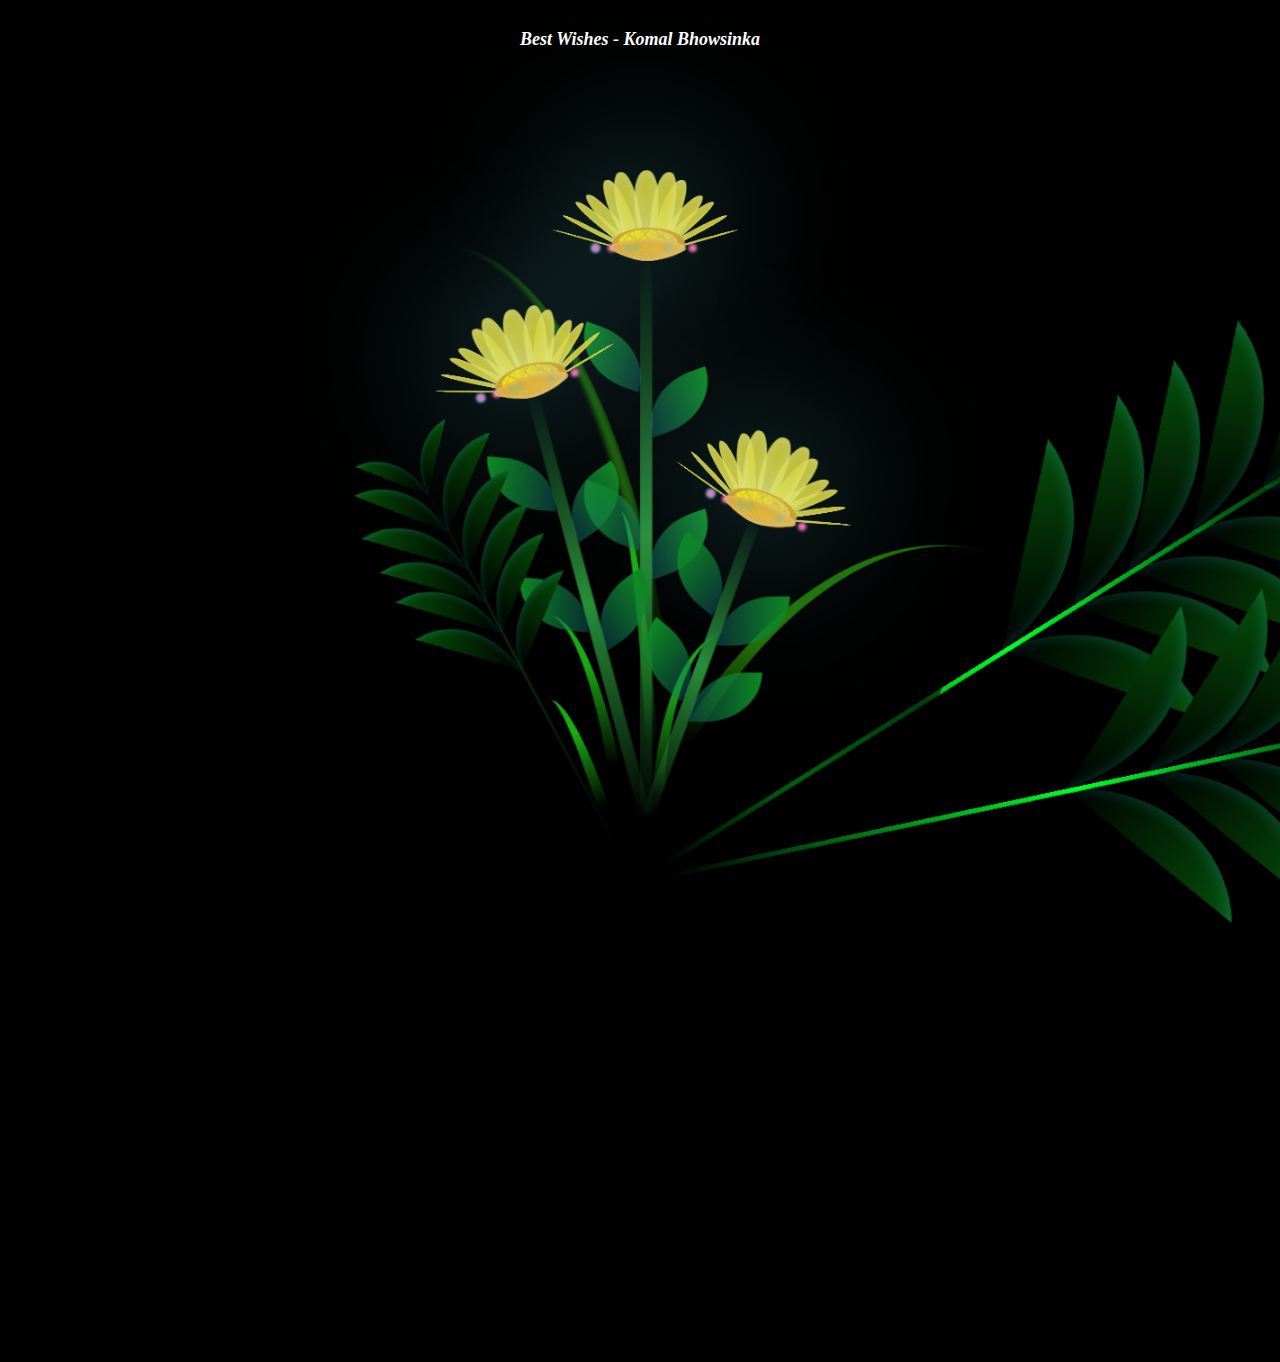
==== commit fda66410: "Update index.html" ====
--- a/index.html
+++ b/index.html
@@ -12,6 +12,7 @@
     <div class="night"></div>
 
     <div class="happy-diwali-banner" id="happyDiwaliBanner">
+        <h3>Best Wishes - Komal Bhowsinka</h3>
       <h1>
         <span>H</span>
         <span>A</span>
@@ -27,7 +28,7 @@
         <span>I</span>
         <span>!</span>
       </h1>
-      <h3>Best Wishes - Komal Bhowsinka</h3>
+      
   </div>
 
     <div class="flowers">
--- a/main.css
+++ b/main.css
@@ -56,7 +56,7 @@
 
 .happy-diwali-banner {
   position: absolute;
-  top:10%;
+  top:1%;
   text-align: center;
   padding: 20px;
   /* background-color: #f5f5f5; */
@@ -1555,4 +1555,4 @@
 .container * {
   -webkit-animation-play-state: paused !important;
           animation-play-state: paused !important;
-}+}
